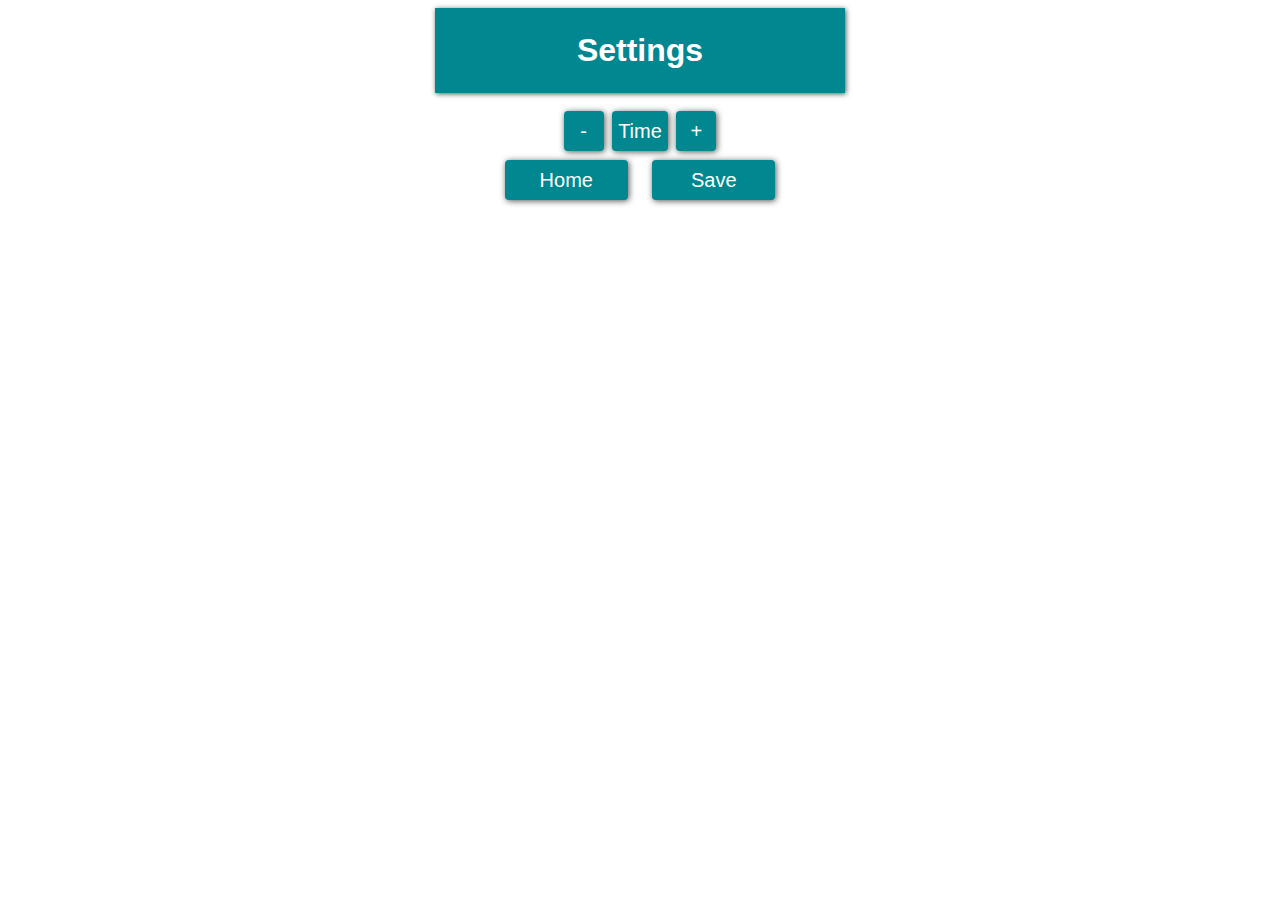
==== GarageServer3/data/settings.html @ 61adf394 "GUI work" ====
<!DOCTYPE html>
<html>
<head>
    <title>Settings</title>
    <link href='main.css' rel='stylesheet' type='text/css'>
    <link rel="apple-touch-icon" sizes="180x180" href="/apple-touch-icon-180x180.png">
    <link rel="icon" type="image/png" sizes="144x144"  href="/favicon-144x144.png">
    <link rel="icon" type="image/png" sizes="48x48" href="/favicon.ico">
    <link rel="manifest" href="/manifest.json">
    <meta name="theme-color" content="#00878f">
    <meta content='width=device-width, initial-scale=1.0, maximum-scale=1.0, user-scalable=0' name='viewport'>
    <script src="WebSocket.js" type="text/javascript"></script>
</head>

<body onload="loadSettingsControls()">
    <center>
        <header>
            <h1>Settings</h1>
        </header>


        <p id="settingsControls">
        </p>
        <p>
<!--
			<span class="dropdown">
			  <button onclick="myFunction()" class="dropbtn">Time Zone</button>  <!-- class="dropbtn" --> <!--
			  <div id="myDropdown" class="dropdown-content">
				<a href="#">Eastern</a>
				<a href="#">Central</a>
				<a href="#">Mountain</a>
				<a href="#">Pacific</a>
			  </div>
			</span>
-->
			<button type="button" id="decButton" class="incbutton" onclick="decTime()">-</button>
			<button type="button" id="timeButton" class="timebutton" >Time</button>
			<button type="button" id="incButton" class="incbutton" onclick="incTime()">+</button>
			<br>
			<button type="button" id="settings" class="settingsbutton" onclick="location.href='index.html'">Home</button>
			<button type="button" id="settings" class="settingsbutton" onclick="saveSettings()">Save</button>
        </p>

	</center>
</body>
</html>
---- GarageServer3/data/main.css ----
center {
    width: screen.width; /* 420px; */
    max-width: 410px;
    margin: 0px auto;
    font-family: 'Roboto', sans-serif;
    color: #444;
}

header {
    background-color: #00878F;
    color: white;
    padding: 24px;
    font-family: 'Roboto', sans-serif;
    box-shadow: 1px 1px 5px #555555;
    position: relative;
}

h1 {
    margin: 0px;
    font-family: 'Roboto', sans-serif;
    font-size: 32;
}

center>div {
    padding: 24px 10px 10px 10px;
    box-shadow: 1px 1px 5px #555555;
}

table {
    margin: 0px 24px 0px 12px;
}

td {
    color: #555;
    width: 100%;
}

tr {
    width: 100%;
}

.pbutton1 {
    font-size: 30px;
    line-height: 0px;
    margin-top: 24px;
    margin-bottom: 0px;
}
.pbutton2 {
    font-size: 16px;
    line-height: 0px;
    margin-top: 0px;
}

.button {
    text-decoration: none;
    border: none;
    color: white;
    background-color: #00878F;
    padding: 6px 24px;
    font-size: 16px;
    cursor: pointer;
    box-shadow: 1px 1px 6px #555;
    outline: none;
    margin: 4px auto 0px auto;
    display: inline-block;
}

.button:hover {
    box-shadow: 1px 1px 3px #444;
}

.settingsbutton {
/*    display:block; */
    text-decoration: none;
    width: 30%;
    height: 40px;
    border: none;
    border-radius: 4px;
    margin: 2px 10px 7px 10px;
    color: white;
    background-color: #00878F;
    padding: auto 24px;
    font-size: 20px;
    cursor: pointer;
    box-shadow: 1px 1px 6px #555;
    outline: none;
}
.timebutton {
/*    display:block; */
    text-decoration: none;
    width: auto;
    height: 40px;
    border: none;
    border-radius: 4px;
    margin: 2px 2px 7px 2px;
    color: white;
    background-color: #00878F;
    padding: auto 24px;
    font-size: 20px;
    cursor: pointer;
    box-shadow: 1px 1px 6px #555;
    outline: none;
}
.incbutton {
/*    display:block; */
    text-decoration: none;
    width: 40px;
    height: 40px;
    border: none;
    border-radius: 4px;
    margin: 2px 2px 7px 2px;
    color: white;
    background-color: #00878F;
    padding: auto 24px;
    font-size: 20px;
    cursor: pointer;
    box-shadow: 1px 1px 6px #555;
    outline: none;
}

input[type=range] {
    -webkit-appearance: none;
    outline: none;
    width: 100%;
    margin: 6px;
}

input[type=range]::-webkit-slider-thumb {
    -webkit-appearance: none;
    border: 0px;
    height: 15px;
    width: 15px;
    margin-top: -6px;
    border-radius: 7.5px;
}

input.disabled[type=range]::-webkit-slider-thumb {
    background: #999;
}

input.enabled[type=range]::-webkit-slider-thumb {
    background: #00878F;
    cursor: pointer;
    box-shadow: 1px 1px 2px #777, 0px 0px 1px #777;
}

input[type=range]::-webkit-slider-runnable-track {
    width: inherit;
    height: 4px;
    background: #ccc;
    border-radius: 1px;
}

input.enabled[type=range]::-webkit-slider-runnable-track {
    cursor: pointer;
}

.doorbutton {
	display:block;
/*	margin: 10px 0px 0px 0px; */
    text-decoration: none;
	width: 100%;
    border: none;
    border-radius: 4px;
    color: white;
    background-color: #999999; /* #00878F; */
    padding: 30px 24px;
    font-size: 24px;
    cursor: pointer;
    box-shadow: 1px 1px 6px #555;
    outline: none;
/*    margin: 12px auto 0px auto; */
}

/* Dropdown Button */
.dropbtn {
  background-color: #00878F;
//  width: 30%;
  height: 40px;
  color: white;
  padding: auto 24px;
  font-size: 20px;
  border: none;
  cursor: pointer;
}

/* Dropdown button on hover & focus */
.dropbtn:hover, .dropbtn:focus {
  background-color: #2980B9;
}

/* The container <div> - needed to position the dropdown content */
.dropdown {
  position: relative;
  display: inline-block;
}

/* Dropdown Content (Hidden by Default) */
.dropdown-content {
  display: none;
  position: absolute;
  background-color: #f1f1f1;
  min-width: 160px;
  box-shadow: 0px 8px 16px 0px rgba(0,0,0,0.2);
  z-index: 1;
}

/* Links inside the dropdown */
.dropdown-content a {
  color: black;
  padding: 12px 16px;
  text-decoration: none;
  display: block;
}

/* Change color of dropdown links on hover */
.dropdown-content a:hover {background-color: #ddd}

/* Show the dropdown menu (use JS to add this class to the .dropdown-content container when the user clicks on the dropdown button) */
.show {display:block;}
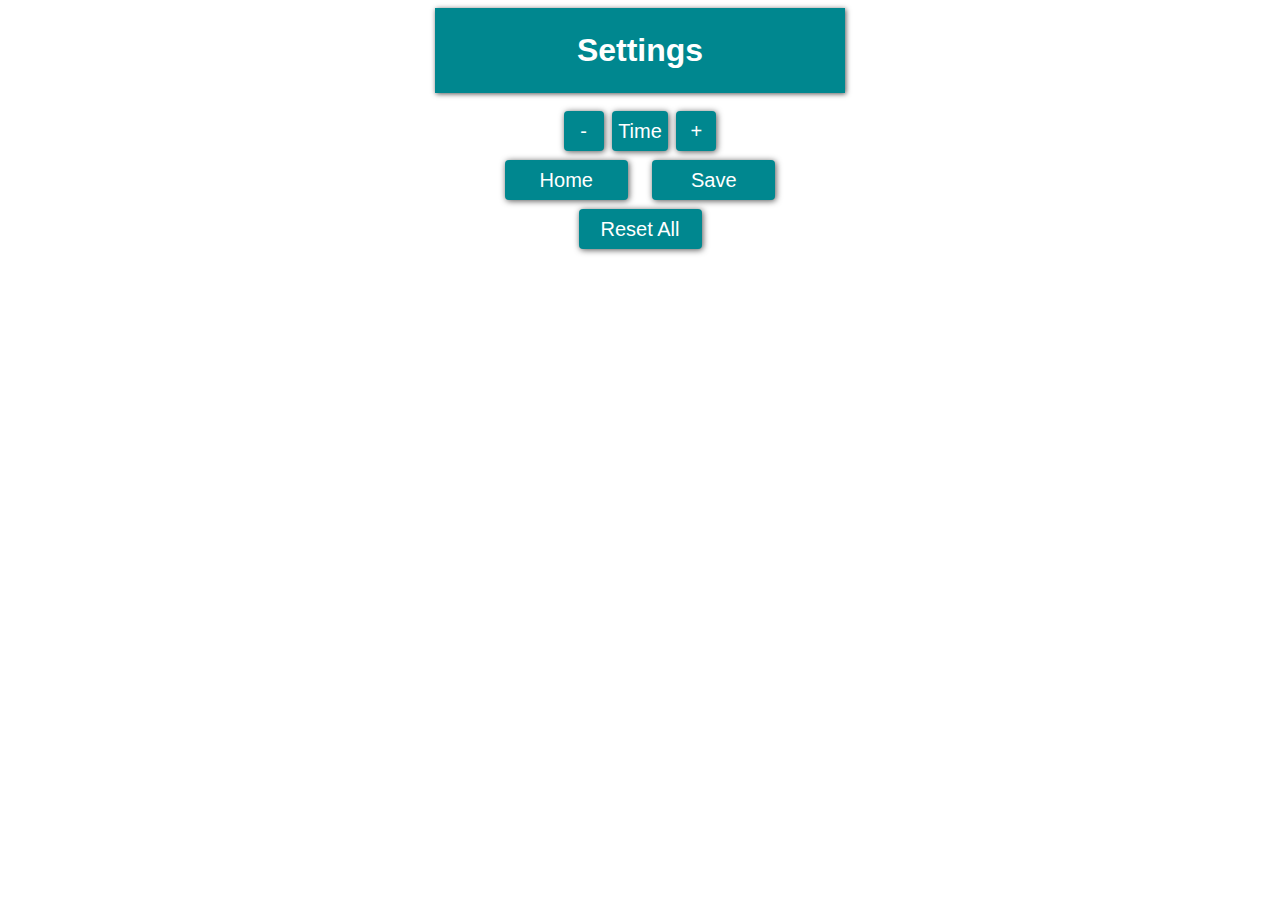
==== commit 659e5e7c: "Added thermometer, auto door close, gui" ====
--- a/GarageServer3/data/settings.html
+++ b/GarageServer3/data/settings.html
@@ -39,6 +39,7 @@
 			<br>
 			<button type="button" id="settings" class="settingsbutton" onclick="location.href='index.html'">Home</button>
 			<button type="button" id="settings" class="settingsbutton" onclick="saveSettings()">Save</button>
+			<button type="button" id="settings" class="settingsbutton" onclick="deleteSettings()">Reset All</button>
         </p>
 
 	</center>
--- a/GarageServer3/data/main.css
+++ b/GarageServer3/data/main.css
@@ -37,6 +37,16 @@
 
 tr {
     width: 100%;
+    border-bottom: 3px solid black;
+}
+
+.settingsTableRow {
+    width: 100%;
+    border-bottom: 3px solid red;
+}
+
+.settingsTableCell {
+    border-bottom: 3px solid red;
 }
 
 .pbutton1 {
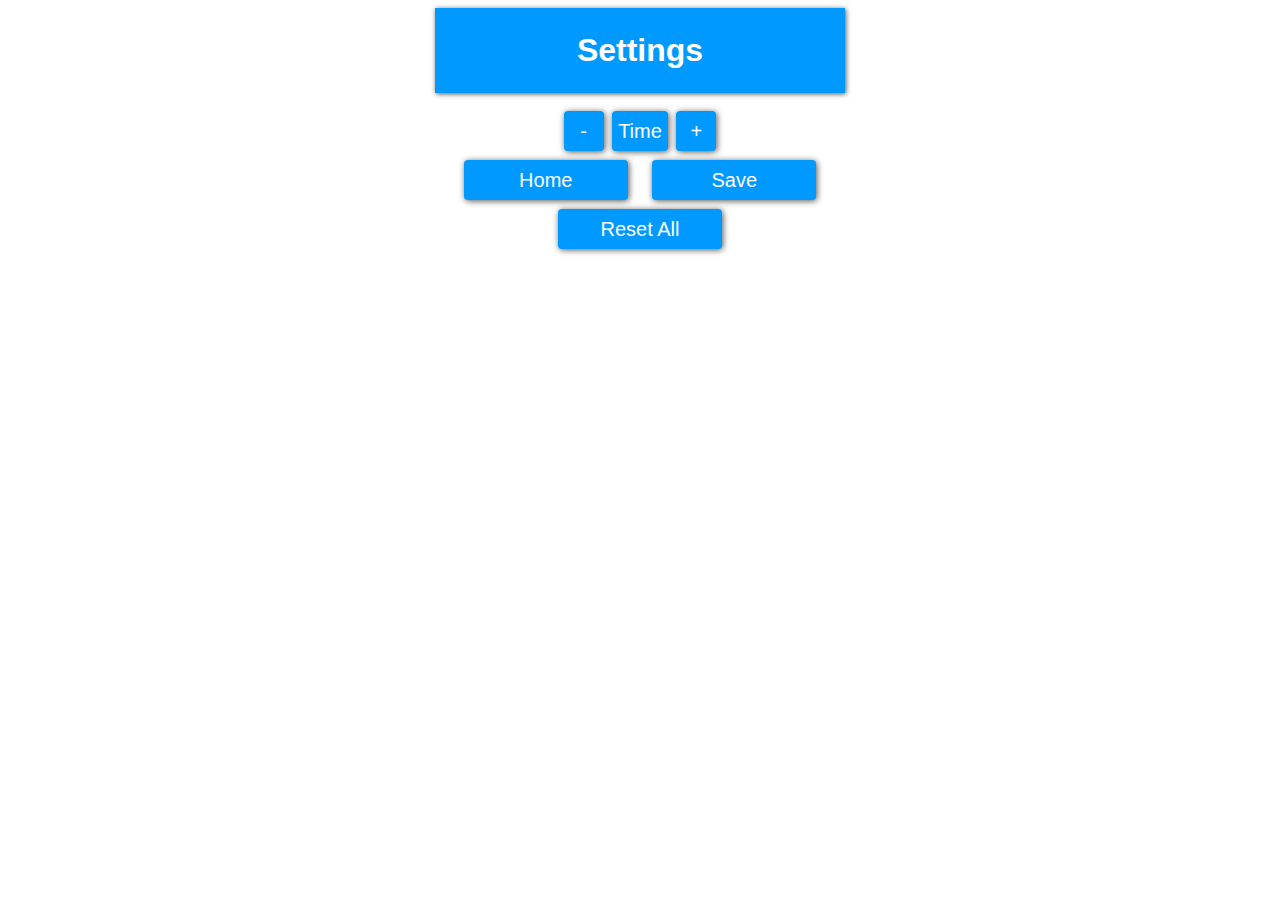
==== commit ab8e4fb6: "Totally screwed up" ====
--- a/GarageServer3/data/settings.html
+++ b/GarageServer3/data/settings.html
@@ -7,32 +7,21 @@
     <link rel="icon" type="image/png" sizes="144x144"  href="/favicon-144x144.png">
     <link rel="icon" type="image/png" sizes="48x48" href="/favicon.ico">
     <link rel="manifest" href="/manifest.json">
-    <meta name="theme-color" content="#00878f">
+    <meta name="theme-color" content="#00b3b3"> <!-- "#00878f"> -->
     <meta content='width=device-width, initial-scale=1.0, maximum-scale=1.0, user-scalable=0' name='viewport'>
+<!--    <meta http-equiv="refresh" content="60" > -->
     <script src="WebSocket.js" type="text/javascript"></script>
 </head>
 
 <body onload="loadSettingsControls()">
     <center>
-        <header>
-            <h1>Settings</h1>
-        </header>
+      <header>
+          <h1>Settings</h1>
+      </header>
 
-
-        <p id="settingsControls">
-        </p>
-        <p>
-<!--
-			<span class="dropdown">
-			  <button onclick="myFunction()" class="dropbtn">Time Zone</button>  <!-- class="dropbtn" --> <!--
-			  <div id="myDropdown" class="dropdown-content">
-				<a href="#">Eastern</a>
-				<a href="#">Central</a>
-				<a href="#">Mountain</a>
-				<a href="#">Pacific</a>
-			  </div>
-			</span>
--->
+      <p id="settingsControls">
+      </p>
+      <p>
 			<button type="button" id="decButton" class="incbutton" onclick="decTime()">-</button>
 			<button type="button" id="timeButton" class="timebutton" >Time</button>
 			<button type="button" id="incButton" class="incbutton" onclick="incTime()">+</button>
--- a/GarageServer3/data/main.css
+++ b/GarageServer3/data/main.css
@@ -7,7 +7,7 @@
 }
 
 header {
-    background-color: #00878F;
+    background-color: #0099ff;
     color: white;
     padding: 24px;
     font-family: 'Roboto', sans-serif;
@@ -41,7 +41,6 @@
 }
 
 .settingsTableRow {
-    width: 100%;
     border-bottom: 3px solid red;
 }
 
@@ -65,7 +64,7 @@
     text-decoration: none;
     border: none;
     color: white;
-    background-color: #00878F;
+    background-color: #0099ff;
     padding: 6px 24px;
     font-size: 16px;
     cursor: pointer;
@@ -82,13 +81,13 @@
 .settingsbutton {
 /*    display:block; */
     text-decoration: none;
-    width: 30%;
+    width: 40%;
     height: 40px;
     border: none;
     border-radius: 4px;
     margin: 2px 10px 7px 10px;
     color: white;
-    background-color: #00878F;
+    background-color: #0099ff;
     padding: auto 24px;
     font-size: 20px;
     cursor: pointer;
@@ -104,7 +103,7 @@
     border-radius: 4px;
     margin: 2px 2px 7px 2px;
     color: white;
-    background-color: #00878F;
+    background-color: #0099ff;
     padding: auto 24px;
     font-size: 20px;
     cursor: pointer;
@@ -120,7 +119,7 @@
     border-radius: 4px;
     margin: 2px 2px 7px 2px;
     color: white;
-    background-color: #00878F;
+    background-color: #0099ff;
     padding: auto 24px;
     font-size: 20px;
     cursor: pointer;
@@ -149,7 +148,7 @@
 }
 
 input.enabled[type=range]::-webkit-slider-thumb {
-    background: #00878F;
+    background: #0099ff;
     cursor: pointer;
     box-shadow: 1px 1px 2px #777, 0px 0px 1px #777;
 }
@@ -184,7 +183,7 @@
 
 /* Dropdown Button */
 .dropbtn {
-  background-color: #00878F;
+  background-color: #0099ff;
 //  width: 30%;
   height: 40px;
   color: white;
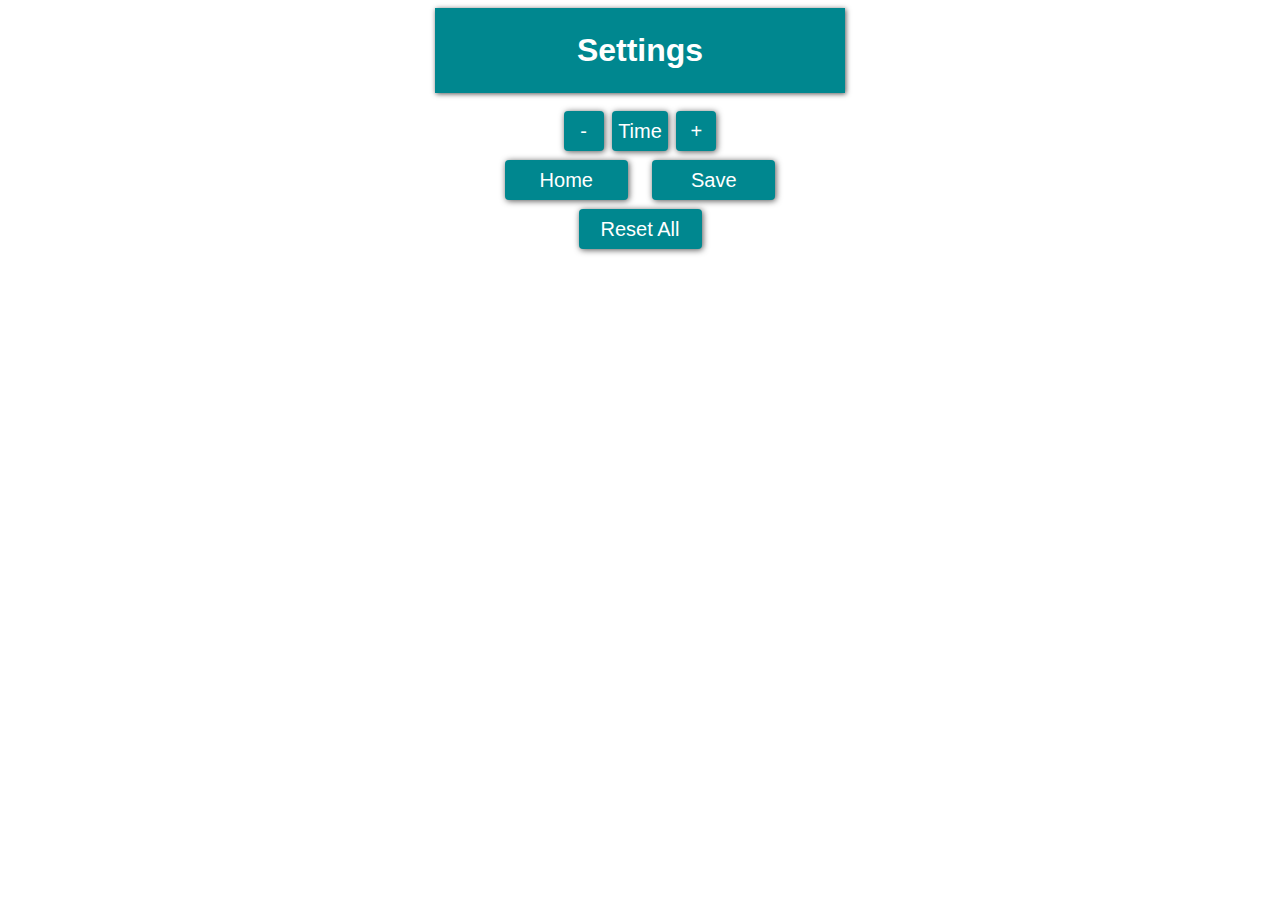
==== commit 4911737b: "Revert "Totally screwed up"" ====
--- a/GarageServer3/data/settings.html
+++ b/GarageServer3/data/settings.html
@@ -7,9 +7,9 @@
     <link rel="icon" type="image/png" sizes="144x144"  href="/favicon-144x144.png">
     <link rel="icon" type="image/png" sizes="48x48" href="/favicon.ico">
     <link rel="manifest" href="/manifest.json">
-    <meta name="theme-color" content="#00b3b3"> <!-- "#00878f"> -->
+    <meta name="theme-color" content="#00878f">
     <meta content='width=device-width, initial-scale=1.0, maximum-scale=1.0, user-scalable=0' name='viewport'>
-<!--    <meta http-equiv="refresh" content="60" > -->
+    <meta http-equiv="refresh" content="60" >
     <script src="WebSocket.js" type="text/javascript"></script>
 </head>
 
--- a/GarageServer3/data/main.css
+++ b/GarageServer3/data/main.css
@@ -7,7 +7,7 @@
 }
 
 header {
-    background-color: #0099ff;
+    background-color: #00878F;
     color: white;
     padding: 24px;
     font-family: 'Roboto', sans-serif;
@@ -41,6 +41,7 @@
 }
 
 .settingsTableRow {
+    width: 100%;
     border-bottom: 3px solid red;
 }
 
@@ -64,7 +65,7 @@
     text-decoration: none;
     border: none;
     color: white;
-    background-color: #0099ff;
+    background-color: #00878F;
     padding: 6px 24px;
     font-size: 16px;
     cursor: pointer;
@@ -81,13 +82,13 @@
 .settingsbutton {
 /*    display:block; */
     text-decoration: none;
-    width: 40%;
+    width: 30%;
     height: 40px;
     border: none;
     border-radius: 4px;
     margin: 2px 10px 7px 10px;
     color: white;
-    background-color: #0099ff;
+    background-color: #00878F;
     padding: auto 24px;
     font-size: 20px;
     cursor: pointer;
@@ -103,7 +104,7 @@
     border-radius: 4px;
     margin: 2px 2px 7px 2px;
     color: white;
-    background-color: #0099ff;
+    background-color: #00878F;
     padding: auto 24px;
     font-size: 20px;
     cursor: pointer;
@@ -119,7 +120,7 @@
     border-radius: 4px;
     margin: 2px 2px 7px 2px;
     color: white;
-    background-color: #0099ff;
+    background-color: #00878F;
     padding: auto 24px;
     font-size: 20px;
     cursor: pointer;
@@ -148,7 +149,7 @@
 }
 
 input.enabled[type=range]::-webkit-slider-thumb {
-    background: #0099ff;
+    background: #00878F;
     cursor: pointer;
     box-shadow: 1px 1px 2px #777, 0px 0px 1px #777;
 }
@@ -183,7 +184,7 @@
 
 /* Dropdown Button */
 .dropbtn {
-  background-color: #0099ff;
+  background-color: #00878F;
 //  width: 30%;
   height: 40px;
   color: white;
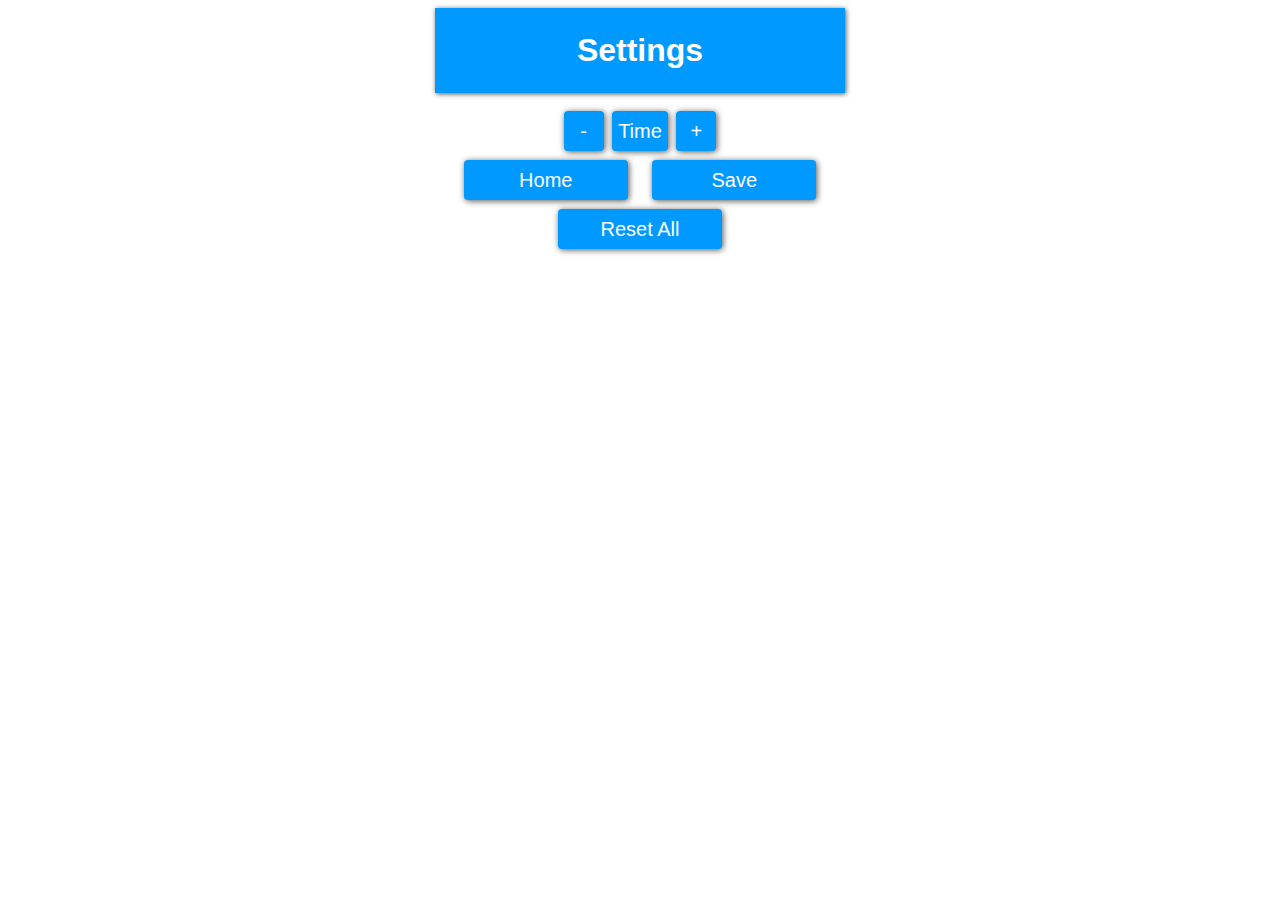
==== commit 80918685: "Revert "Revert "Totally screwed up""" ====
--- a/GarageServer3/data/settings.html
+++ b/GarageServer3/data/settings.html
@@ -7,9 +7,9 @@
     <link rel="icon" type="image/png" sizes="144x144"  href="/favicon-144x144.png">
     <link rel="icon" type="image/png" sizes="48x48" href="/favicon.ico">
     <link rel="manifest" href="/manifest.json">
-    <meta name="theme-color" content="#00878f">
+    <meta name="theme-color" content="#00b3b3"> <!-- "#00878f"> -->
     <meta content='width=device-width, initial-scale=1.0, maximum-scale=1.0, user-scalable=0' name='viewport'>
-    <meta http-equiv="refresh" content="60" >
+<!--    <meta http-equiv="refresh" content="60" > -->
     <script src="WebSocket.js" type="text/javascript"></script>
 </head>
 
--- a/GarageServer3/data/main.css
+++ b/GarageServer3/data/main.css
@@ -7,7 +7,7 @@
 }
 
 header {
-    background-color: #00878F;
+    background-color: #0099ff;
     color: white;
     padding: 24px;
     font-family: 'Roboto', sans-serif;
@@ -41,7 +41,6 @@
 }
 
 .settingsTableRow {
-    width: 100%;
     border-bottom: 3px solid red;
 }
 
@@ -65,7 +64,7 @@
     text-decoration: none;
     border: none;
     color: white;
-    background-color: #00878F;
+    background-color: #0099ff;
     padding: 6px 24px;
     font-size: 16px;
     cursor: pointer;
@@ -82,13 +81,13 @@
 .settingsbutton {
 /*    display:block; */
     text-decoration: none;
-    width: 30%;
+    width: 40%;
     height: 40px;
     border: none;
     border-radius: 4px;
     margin: 2px 10px 7px 10px;
     color: white;
-    background-color: #00878F;
+    background-color: #0099ff;
     padding: auto 24px;
     font-size: 20px;
     cursor: pointer;
@@ -104,7 +103,7 @@
     border-radius: 4px;
     margin: 2px 2px 7px 2px;
     color: white;
-    background-color: #00878F;
+    background-color: #0099ff;
     padding: auto 24px;
     font-size: 20px;
     cursor: pointer;
@@ -120,7 +119,7 @@
     border-radius: 4px;
     margin: 2px 2px 7px 2px;
     color: white;
-    background-color: #00878F;
+    background-color: #0099ff;
     padding: auto 24px;
     font-size: 20px;
     cursor: pointer;
@@ -149,7 +148,7 @@
 }
 
 input.enabled[type=range]::-webkit-slider-thumb {
-    background: #00878F;
+    background: #0099ff;
     cursor: pointer;
     box-shadow: 1px 1px 2px #777, 0px 0px 1px #777;
 }
@@ -184,7 +183,7 @@
 
 /* Dropdown Button */
 .dropbtn {
-  background-color: #00878F;
+  background-color: #0099ff;
 //  width: 30%;
   height: 40px;
   color: white;
